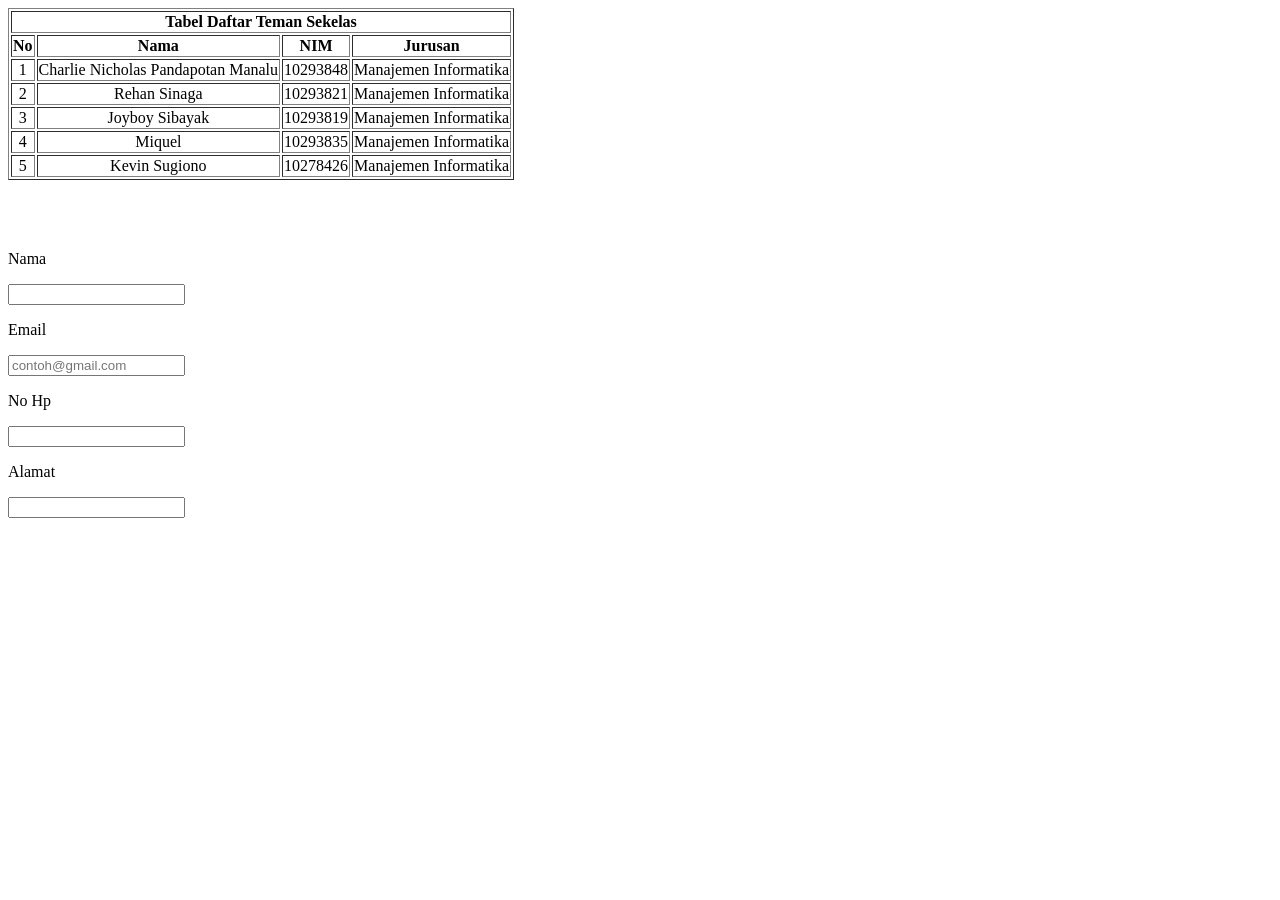
==== MingguDua/index.html @ e81ec1c4 "Minggu kedua" ====
<!DOCTYPE html>
<html lang="en">
<head>
    <meta charset="UTF-8">
    <meta name="viewport" content="width=device-width, initial-scale=1.0">
    <title>Tugas Minggu Kedua</title>
</head>
<body>

    <div class="tabel">
        <table border="1" style="text-align: center;">
            <tr>
                <th colspan="4">Tabel Daftar Teman Sekelas</th>
            </tr>
            <tr>
                <th>No</th>
                <th>Nama</th>
                <th>NIM</th>
                <th>Jurusan</th>
            </tr>
            <tr>
                <td>1</td>
                <td>Charlie Nicholas Pandapotan Manalu</td>
                <td>10293848</td>
                <td>Manajemen Informatika</td>
            </tr>
            <tr>
                <td>2</td>
                <td>Rehan Sinaga</td>
                <td>10293821</td>
                <td>Manajemen Informatika</td>
            </tr>
            <tr>
                <td>3</td>
                <td>Joyboy Sibayak</td>
                <td>10293819</td>
                <td>Manajemen Informatika</td>
            </tr>
            <tr>
                <td>4</td>
                <td>Miquel</td>
                <td>10293835</td>
                <td>Manajemen Informatika</td>
            </tr>
            <tr>
                <td>5</td>
                <td>Kevin Sugiono</td>
                <td>10278426</td>
                <td>Manajemen Informatika</td>
            </tr>
        </table>
    </div>

    <br><br><br>

    <div class="input">
        <div>
            <p>Nama </p>
            <input type="text"">
        </div>
        <div>
            <p>Email</p>
            <input type="email" placeholder="contoh@gmail.com">
        </div>
        <div>
            <p>No Hp</p>
            <input type="number">
        </div>
        <div>
            <p>Alamat</p>
            <input type="text">
        </div>
    </div>


</body>
</html>
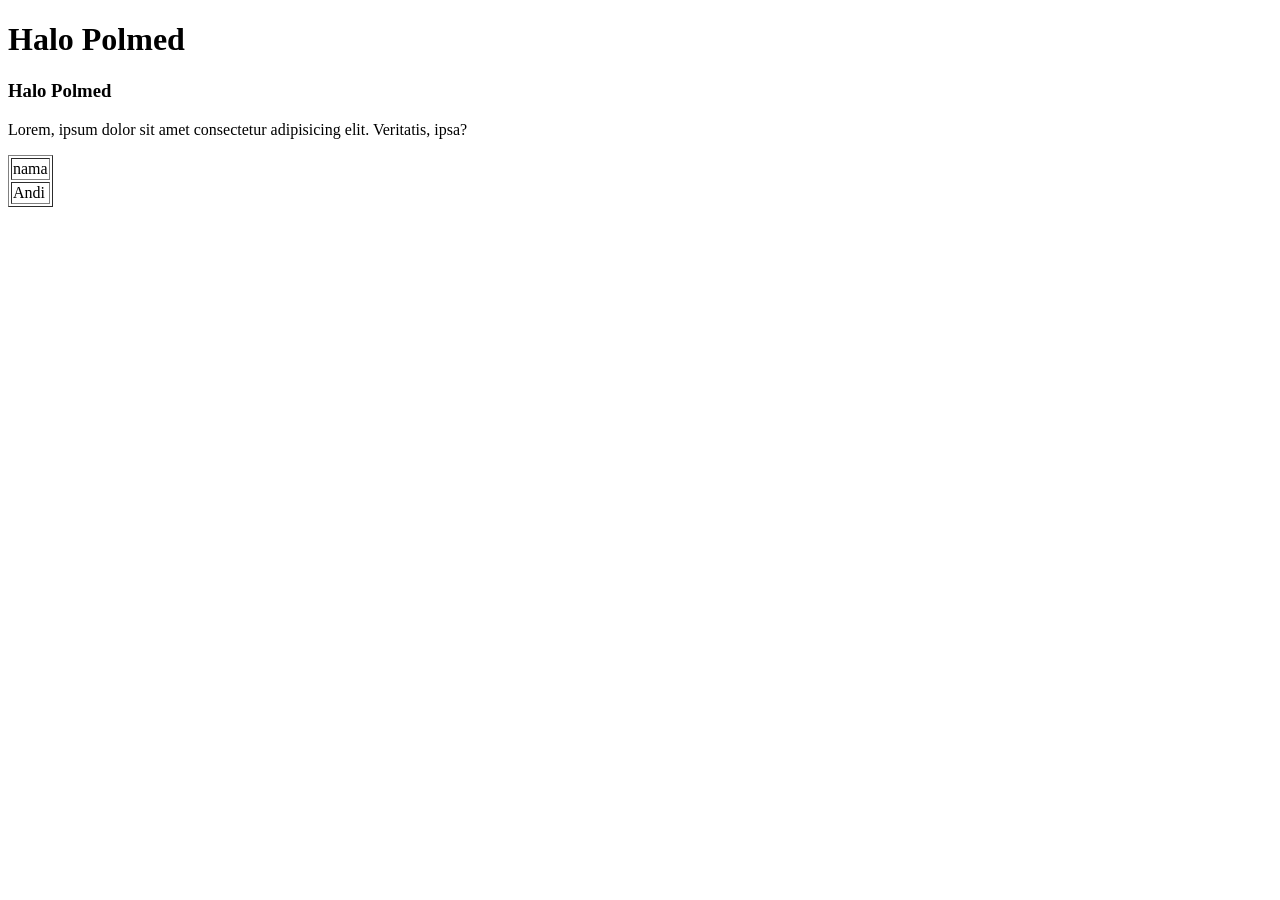
==== commit da987f96: "Ubah data dikit" ====
--- a/MingguDua/index.html
+++ b/MingguDua/index.html
@@ -3,75 +3,22 @@
 <head>
     <meta charset="UTF-8">
     <meta name="viewport" content="width=device-width, initial-scale=1.0">
-    <title>Tugas Minggu Kedua</title>
+    <title>Document</title>
 </head>
 <body>
-
-    <div class="tabel">
-        <table border="1" style="text-align: center;">
-            <tr>
-                <th colspan="4">Tabel Daftar Teman Sekelas</th>
-            </tr>
-            <tr>
-                <th>No</th>
-                <th>Nama</th>
-                <th>NIM</th>
-                <th>Jurusan</th>
-            </tr>
-            <tr>
-                <td>1</td>
-                <td>Charlie Nicholas Pandapotan Manalu</td>
-                <td>10293848</td>
-                <td>Manajemen Informatika</td>
-            </tr>
-            <tr>
-                <td>2</td>
-                <td>Rehan Sinaga</td>
-                <td>10293821</td>
-                <td>Manajemen Informatika</td>
-            </tr>
-            <tr>
-                <td>3</td>
-                <td>Joyboy Sibayak</td>
-                <td>10293819</td>
-                <td>Manajemen Informatika</td>
-            </tr>
-            <tr>
-                <td>4</td>
-                <td>Miquel</td>
-                <td>10293835</td>
-                <td>Manajemen Informatika</td>
-            </tr>
-            <tr>
-                <td>5</td>
-                <td>Kevin Sugiono</td>
-                <td>10278426</td>
-                <td>Manajemen Informatika</td>
-            </tr>
-        </table>
-    </div>
-
-    <br><br><br>
-
-    <div class="input">
-        <div>
-            <p>Nama </p>
-            <input type="text"">
-        </div>
-        <div>
-            <p>Email</p>
-            <input type="email" placeholder="contoh@gmail.com">
-        </div>
-        <div>
-            <p>No Hp</p>
-            <input type="number">
-        </div>
-        <div>
-            <p>Alamat</p>
-            <input type="text">
-        </div>
-    </div>
-
+    
+    <h1>Halo Polmed</h1>
+    <h3>Halo Polmed</h3>
+    <p>Lorem, ipsum dolor sit amet consectetur adipisicing elit. Veritatis, ipsa?</p>
+    
+    <table border="1">
+        <tr>
+            <td>nama</td>
+        </tr>
+        <tr>
+            <td>Andi</td>
+        </tr>
+    </table>
 
 </body>
 </html>
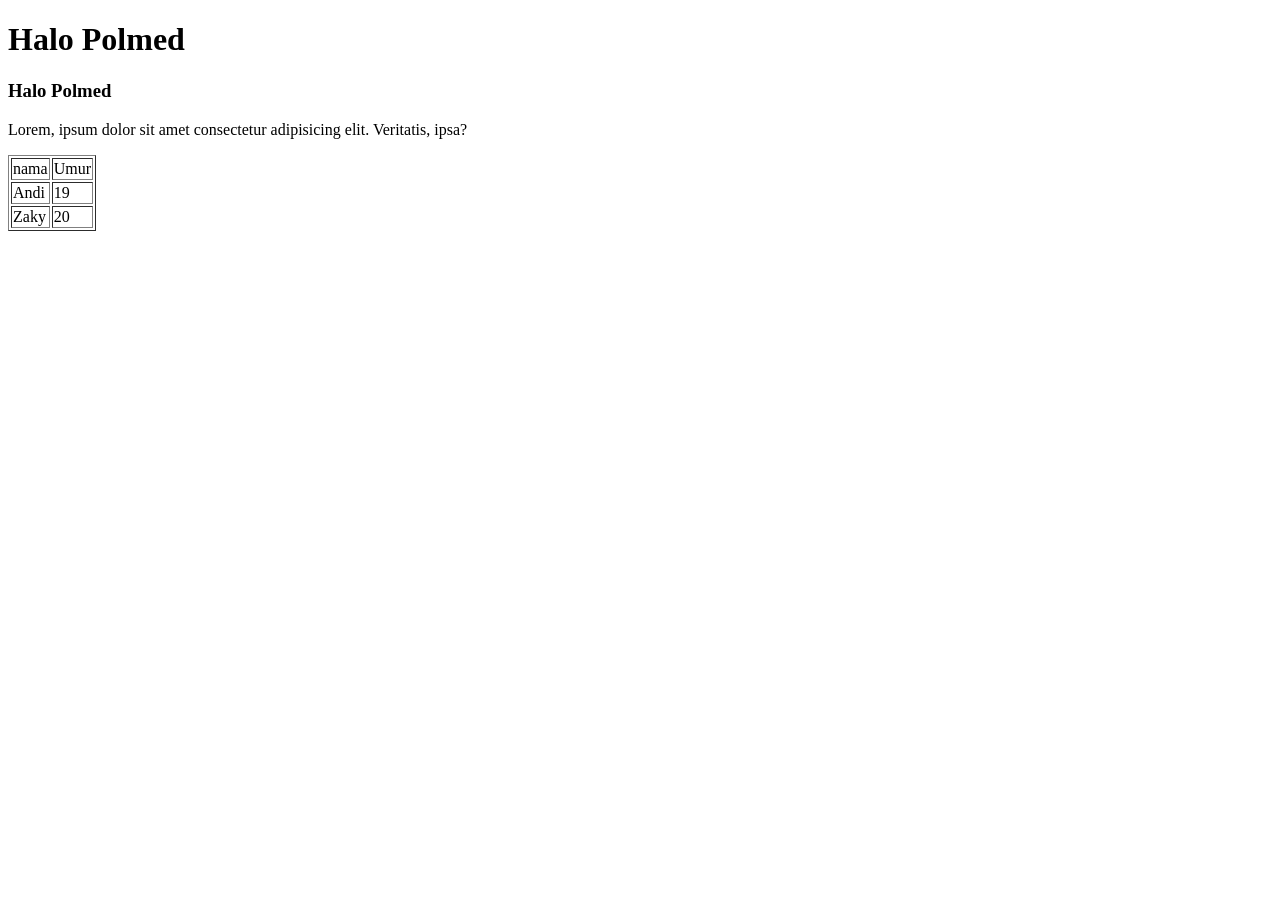
==== commit 4d1b30bb: "Menambahkan lagi dikit" ====
--- a/MingguDua/index.html
+++ b/MingguDua/index.html
@@ -14,9 +14,15 @@
     <table border="1">
         <tr>
             <td>nama</td>
+            <td>Umur</td>
         </tr>
         <tr>
             <td>Andi</td>
+            <td>19</td>
+        </tr>
+        <tr>
+            <td>Zaky</td>
+            <td>20</td>
         </tr>
     </table>
 
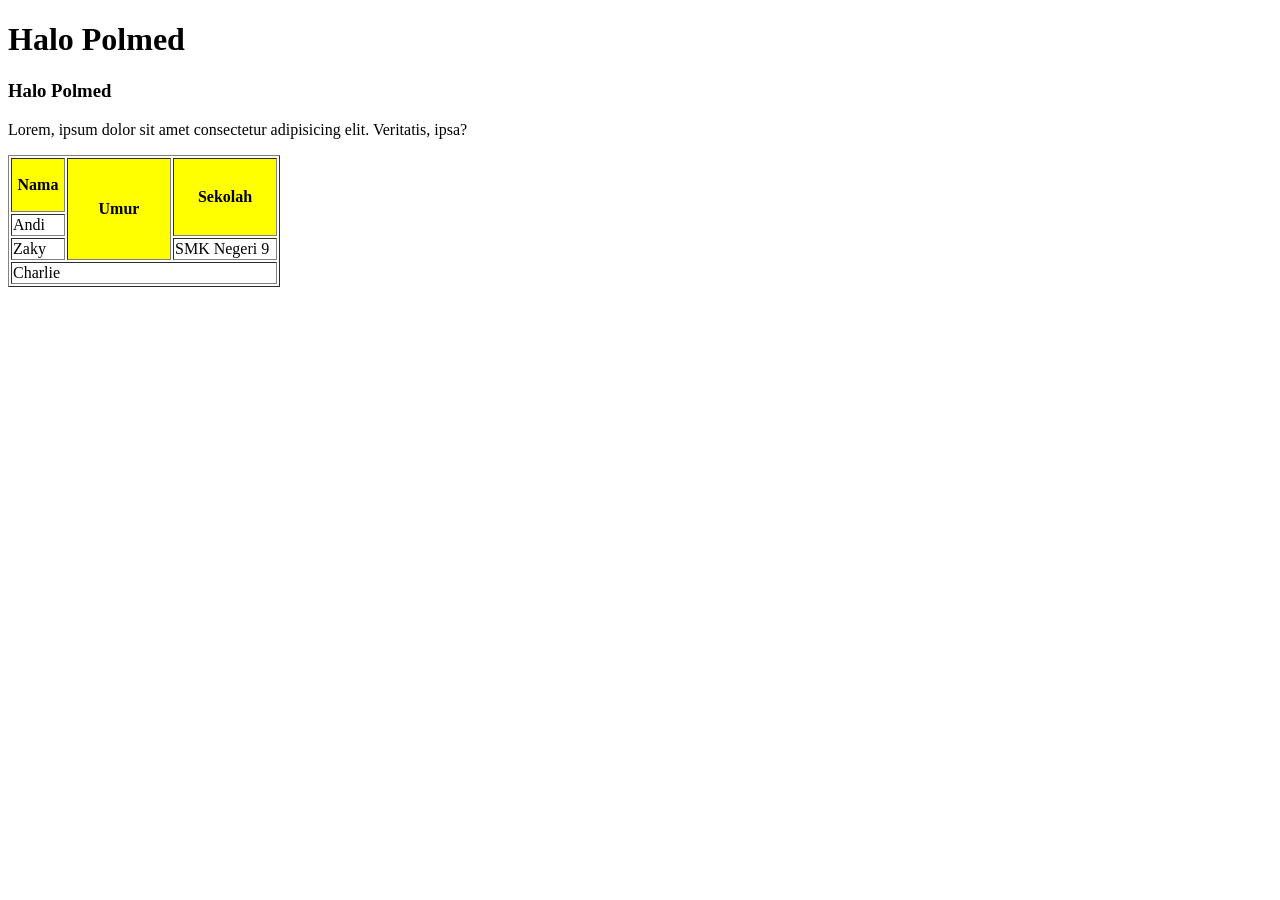
==== commit a2b7c107: "Menambahkan tugas baru" ====
--- a/MingguDua/index.html
+++ b/MingguDua/index.html
@@ -11,18 +11,23 @@
     <h3>Halo Polmed</h3>
     <p>Lorem, ipsum dolor sit amet consectetur adipisicing elit. Veritatis, ipsa?</p>
     
+
+    <!-- border -->
     <table border="1">
-        <tr>
-            <td>nama</td>
-            <td>Umur</td>
+        <tr bgcolor="yellow"> <!-- tag tr untuk table row/baris -->
+            <th width="50" height="50">Nama</th> <!-- tag th untuk table head/judul -->
+            <th width="100" rowspan="3">Umur</th>
+            <th width="100" rowspan="2">Sekolah</th>
         </tr>
         <tr>
-            <td>Andi</td>
-            <td>19</td>
+            <td>Andi</td> <!-- tag td untuk table data-->
         </tr>
         <tr>
             <td>Zaky</td>
-            <td>20</td>
+            <td>SMK Negeri 9</td>
+        </tr>
+        <tr>
+            <td colspan="3">Charlie</td>
         </tr>
     </table>
 
